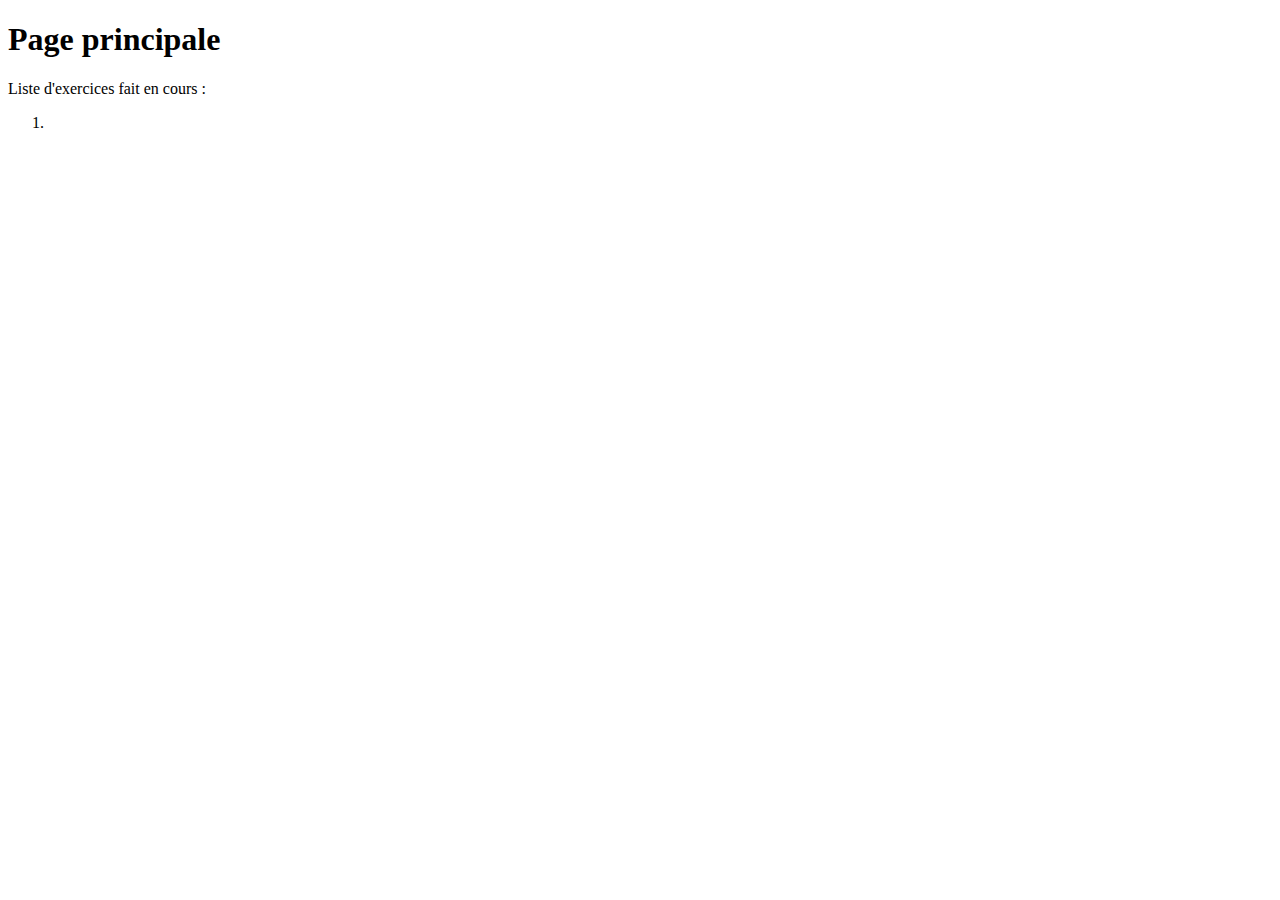
==== index.html @ a237e871 "Create index.html" ====
<!DOCTYPE html>
<html lang="en">
<head>
    <meta charset="UTF-8">
    <meta name="viewport" content="width=device-width, initial-scale=1.0">
    <title>Page principale</title>
</head>
<body>
    <h1>Page principale</h1>
    <p>Liste d'exercices fait en cours :</p>
    <ol>
        <li></li>
    </ol>
</body>
</html>
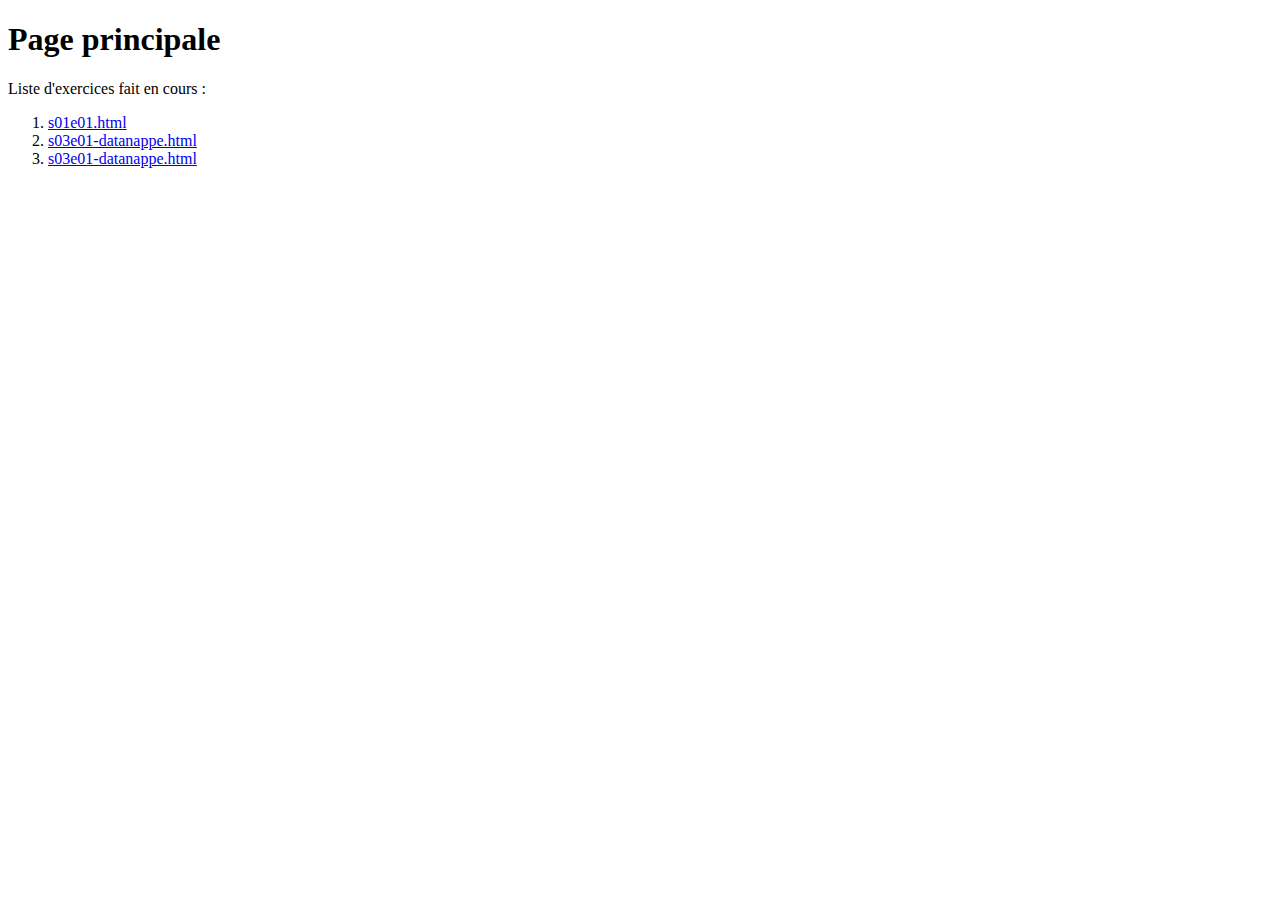
==== commit b1b32d8d: "Update index.html" ====
--- a/index.html
+++ b/index.html
@@ -9,7 +9,15 @@
     <h1>Page principale</h1>
     <p>Liste d'exercices fait en cours :</p>
     <ol>
-        <li></li>
+        <li>
+            <a href="s01e01.html">s01e01.html</a>
+        </li>
+        <li>
+            <a href="s03e01-datanappe.html">s03e01-datanappe.html</a>
+        </li>
+        <li>
+            <a href="s03e01-datanappe.html">s03e01-datanappe.html</a>
+        </li>
     </ol>
 </body>
 </html>
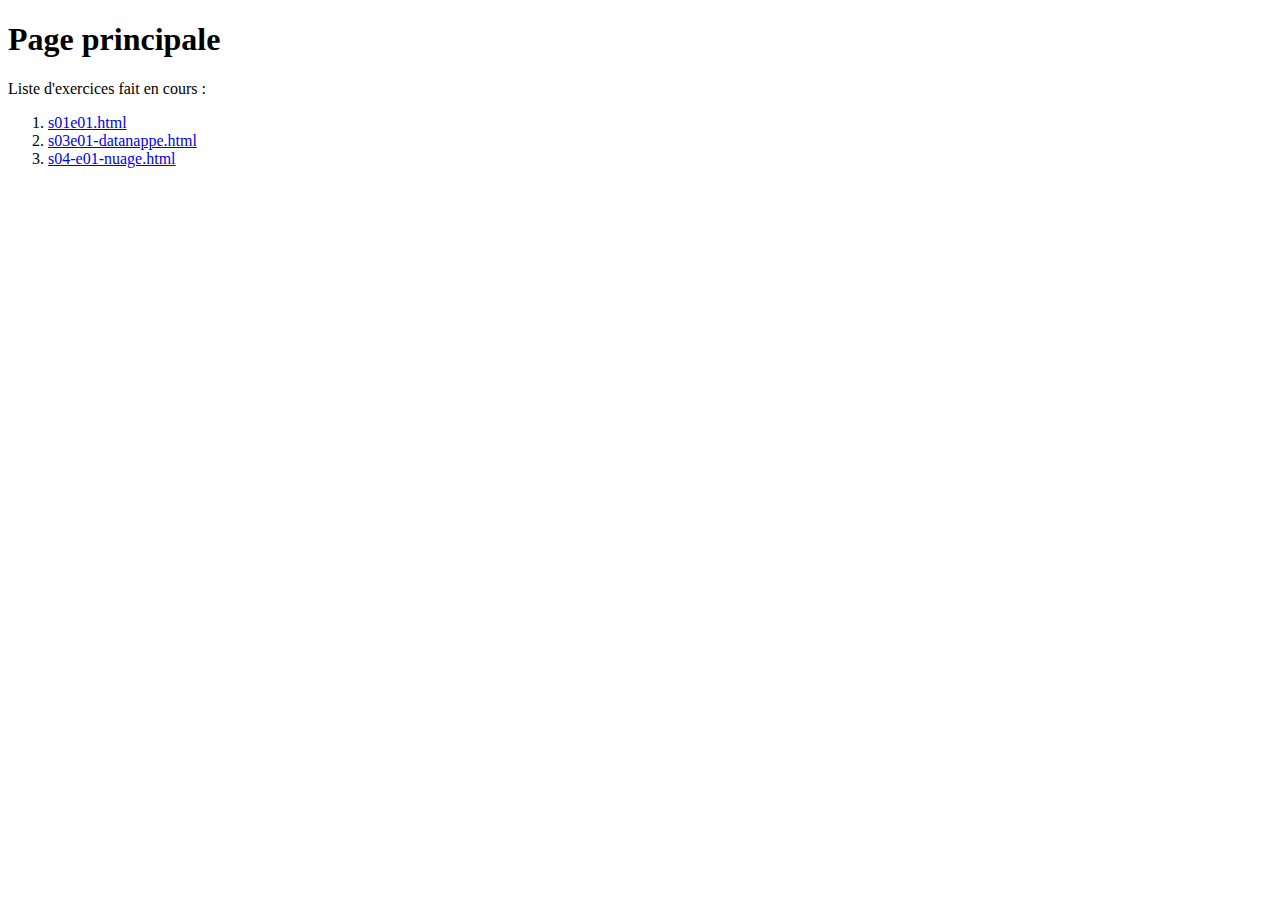
==== commit 13db91ec: "Update index.html" ====
--- a/index.html
+++ b/index.html
@@ -16,7 +16,7 @@
             <a href="s03e01-datanappe.html">s03e01-datanappe.html</a>
         </li>
         <li>
-            <a href="s03e01-datanappe.html">s03e01-datanappe.html</a>
+            <a href="s04-e01-nuage.html">s04-e01-nuage.html</a>
         </li>
     </ol>
 </body>
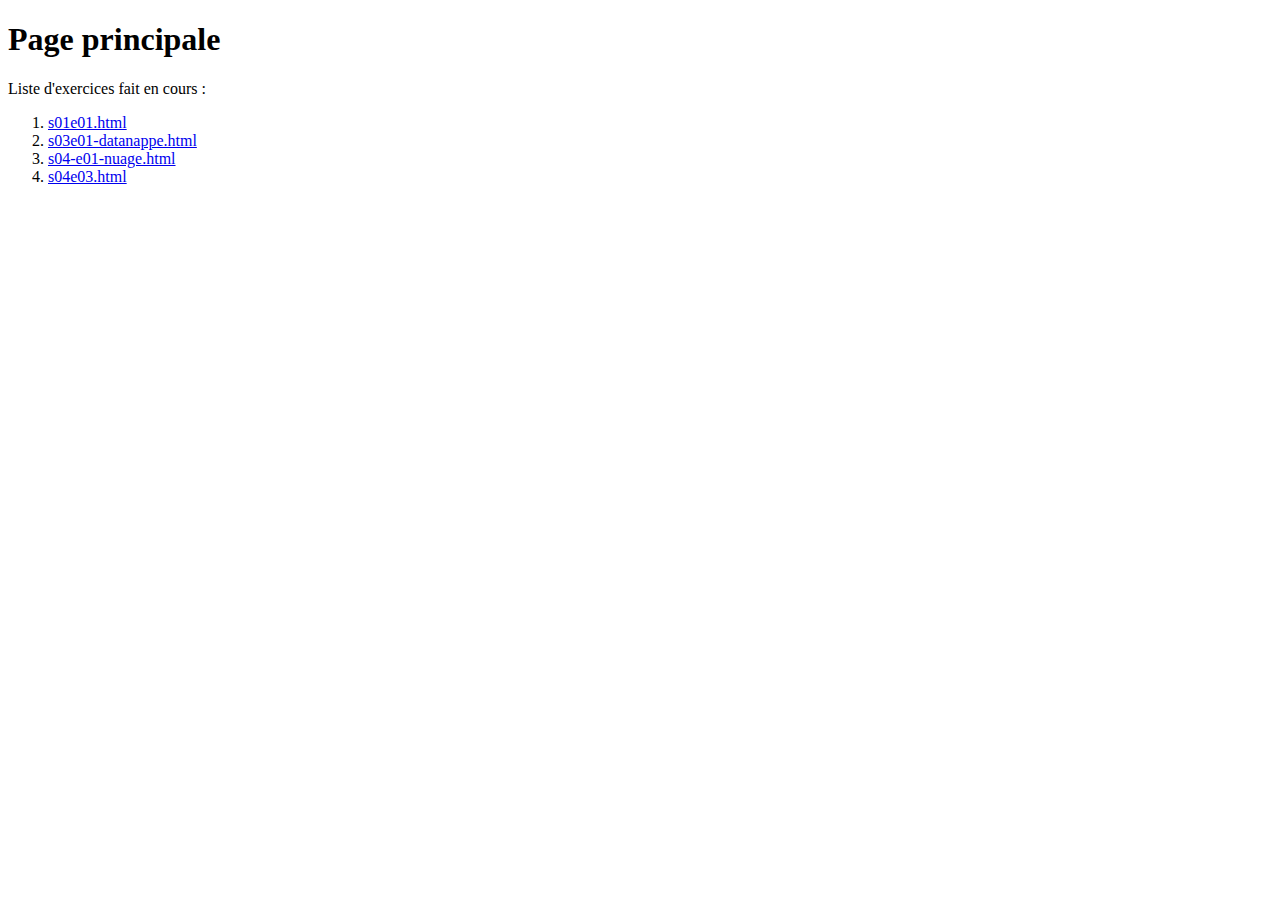
==== commit e8de5c73: "Update index.html" ====
--- a/index.html
+++ b/index.html
@@ -18,6 +18,9 @@
         <li>
             <a href="s04-e01-nuage.html">s04-e01-nuage.html</a>
         </li>
+        <li>
+            <a href="s04e03.html ">s04e03.html</a>
+        </li>        
     </ol>
 </body>
 </html>
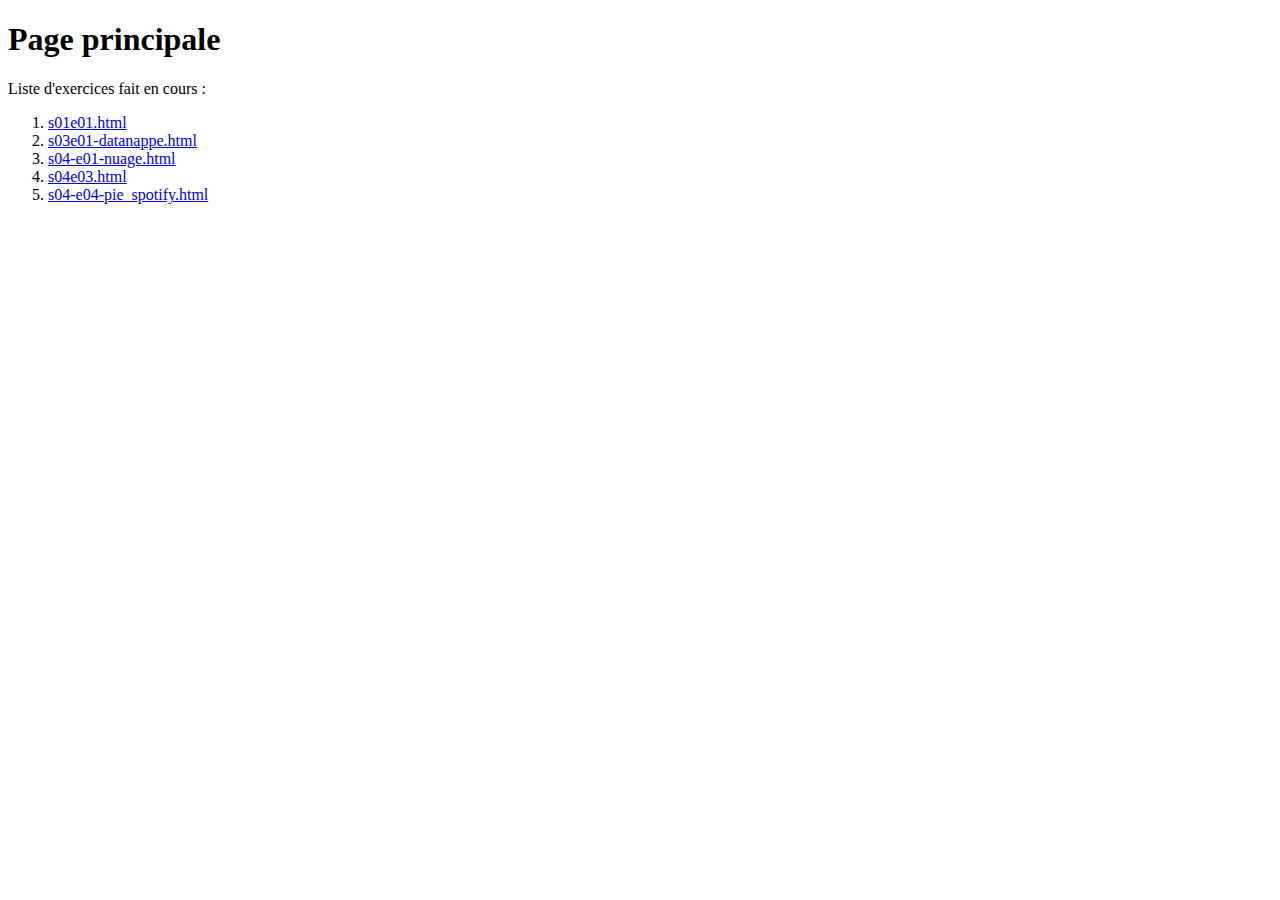
==== commit e0f5af3c: "Update index.html" ====
--- a/index.html
+++ b/index.html
@@ -21,6 +21,10 @@
         <li>
             <a href="s04e03.html ">s04e03.html</a>
         </li>        
+        <li>
+            <a href="s04-e04-pie_spotify.html">s04-e04-pie_spotify.html</a>
+        </li>   
     </ol>
+    
 </body>
 </html>
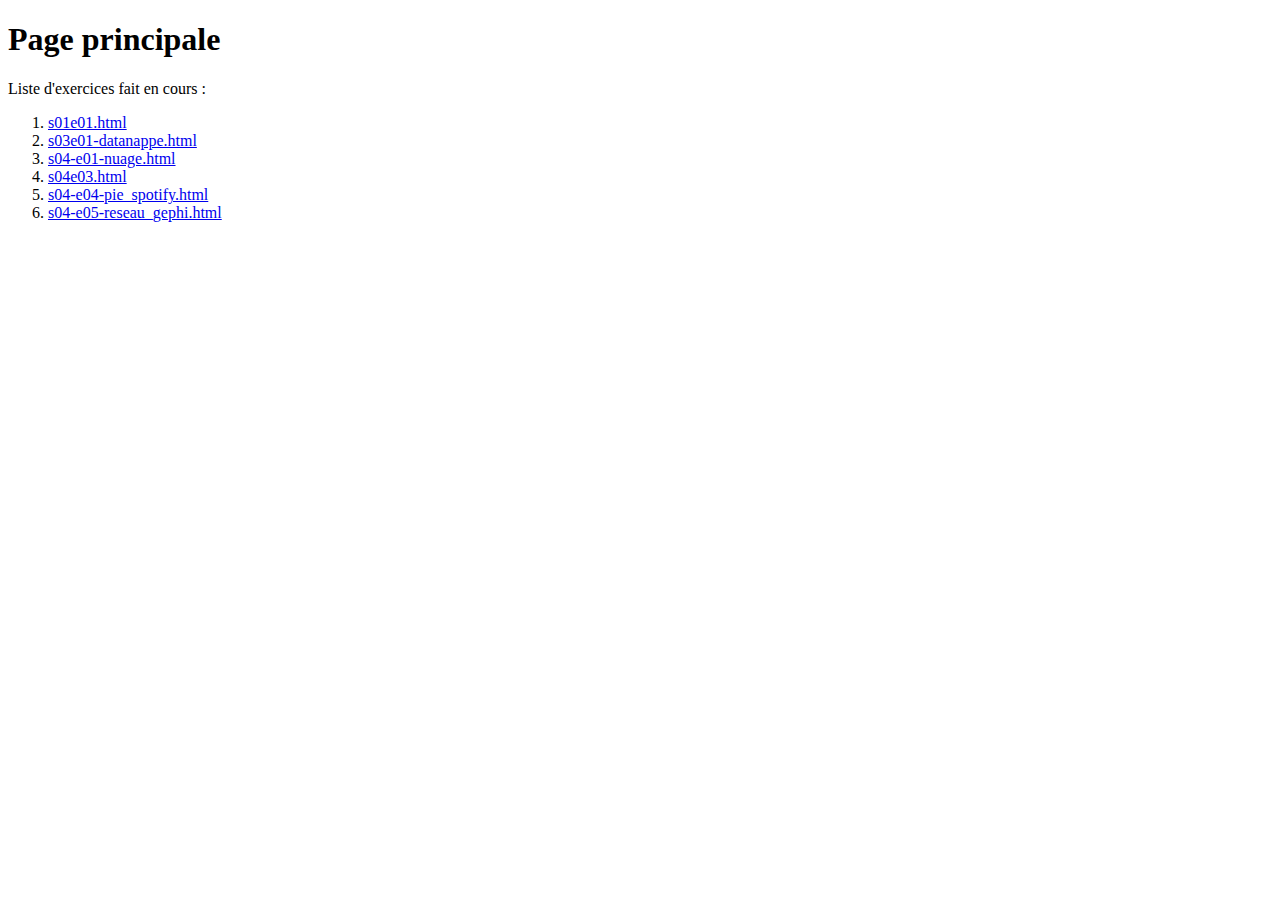
==== commit a541e1ea: "Update index.html" ====
--- a/index.html
+++ b/index.html
@@ -23,7 +23,10 @@
         </li>        
         <li>
             <a href="s04-e04-pie_spotify.html">s04-e04-pie_spotify.html</a>
-        </li>   
+        </li>
+        <li>
+            <a href="s04-e05-reseau_gephi.html">s04-e05-reseau_gephi.html</a>
+        </li>
     </ol>
     
 </body>
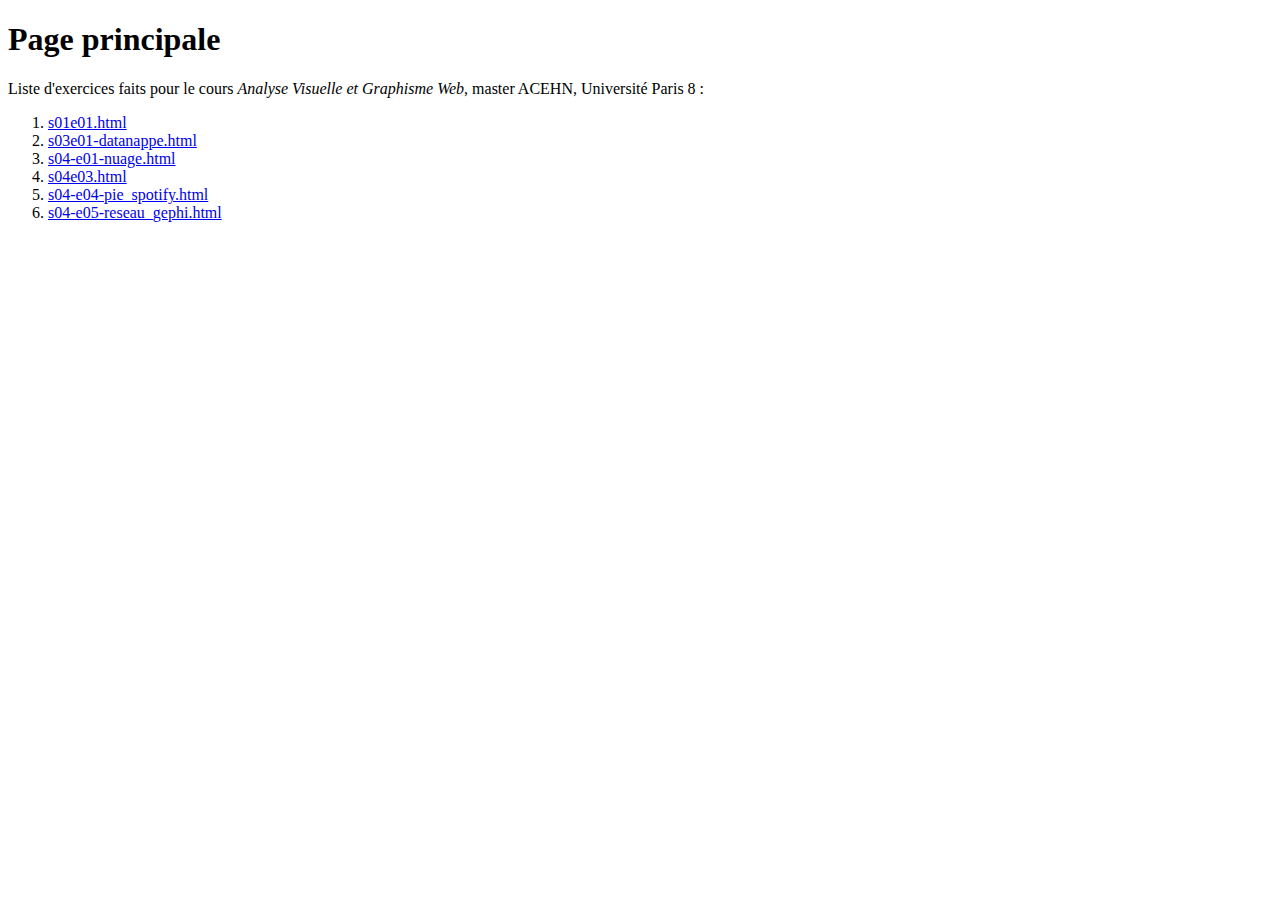
==== commit 29896cab: "Update index.html" ====
--- a/index.html
+++ b/index.html
@@ -4,10 +4,16 @@
     <meta charset="UTF-8">
     <meta name="viewport" content="width=device-width, initial-scale=1.0">
     <title>Page principale</title>
+    <link href="https://fonts.googleapis.com/css2?family=Manrope&family=Roboto&display=swap" rel="stylesheet"> 
+    <link rel="stylesheet" href="styles.css">
+    <style>
+
+    </style>
 </head>
 <body>
     <h1>Page principale</h1>
-    <p>Liste d'exercices fait en cours :</p>
+
+    <p>Liste d'exercices faits pour le cours <em>Analyse Visuelle  et Graphisme Web</em>, master ACEHN, Université Paris 8 :</p>
     <ol>
         <li>
             <a href="s01e01.html">s01e01.html</a>
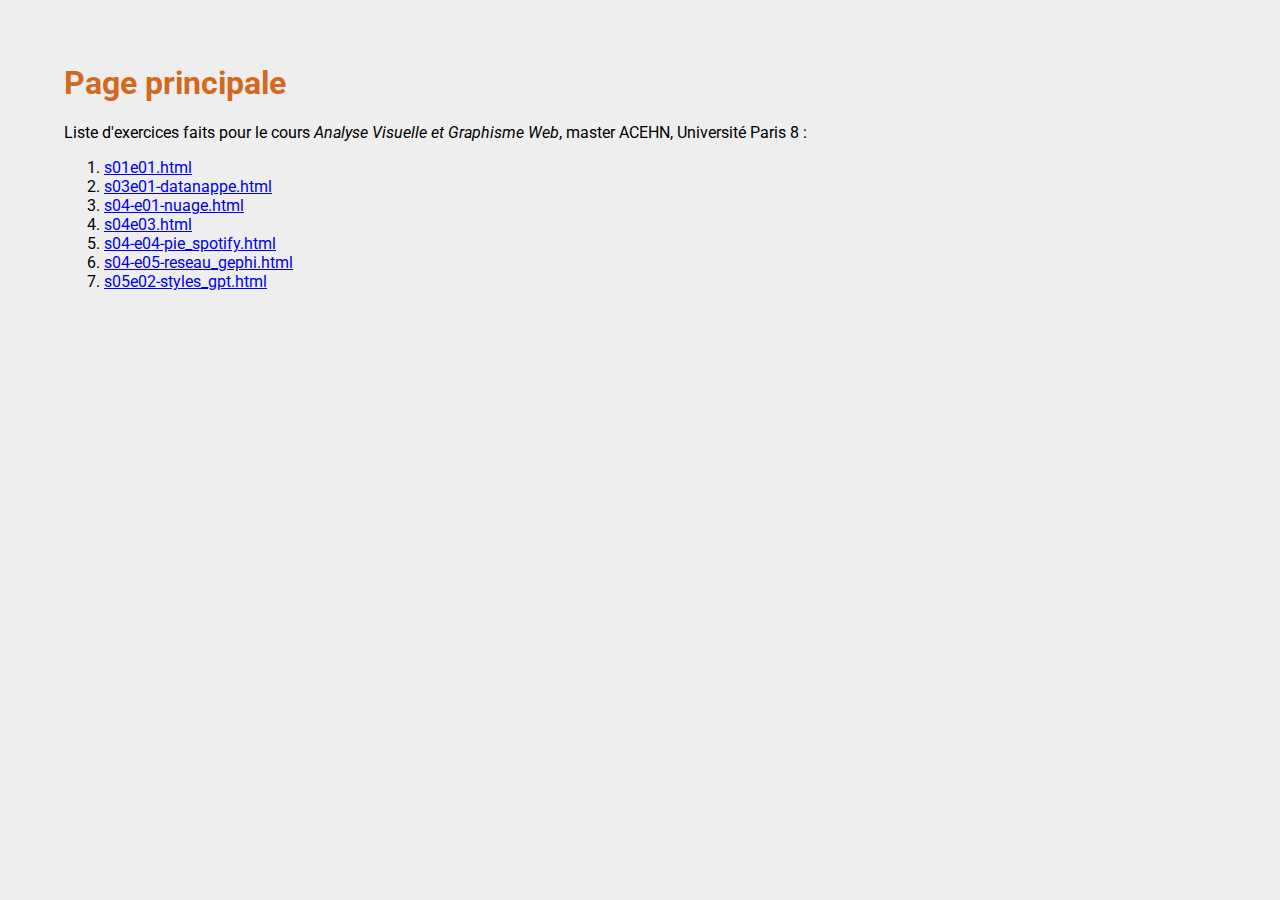
==== commit f3071d63: "Update index.html" ====
--- a/index.html
+++ b/index.html
@@ -33,6 +33,10 @@
         <li>
             <a href="s04-e05-reseau_gephi.html">s04-e05-reseau_gephi.html</a>
         </li>
+        <li>
+            <a href="s05e02-styles_gpt.html">s05e02-styles_gpt.html</a>
+        </li>
+        
     </ol>
     
 </body>
--- a/styles.css
+++ b/styles.css
@@ -0,0 +1,10 @@
+body {
+    background-color: #eee;
+    margin-left: 5%;
+    margin-top: 5%;
+    font-family: 'Roboto', sans-serif;
+}
+
+h1 {
+    color: chocolate;
+}
